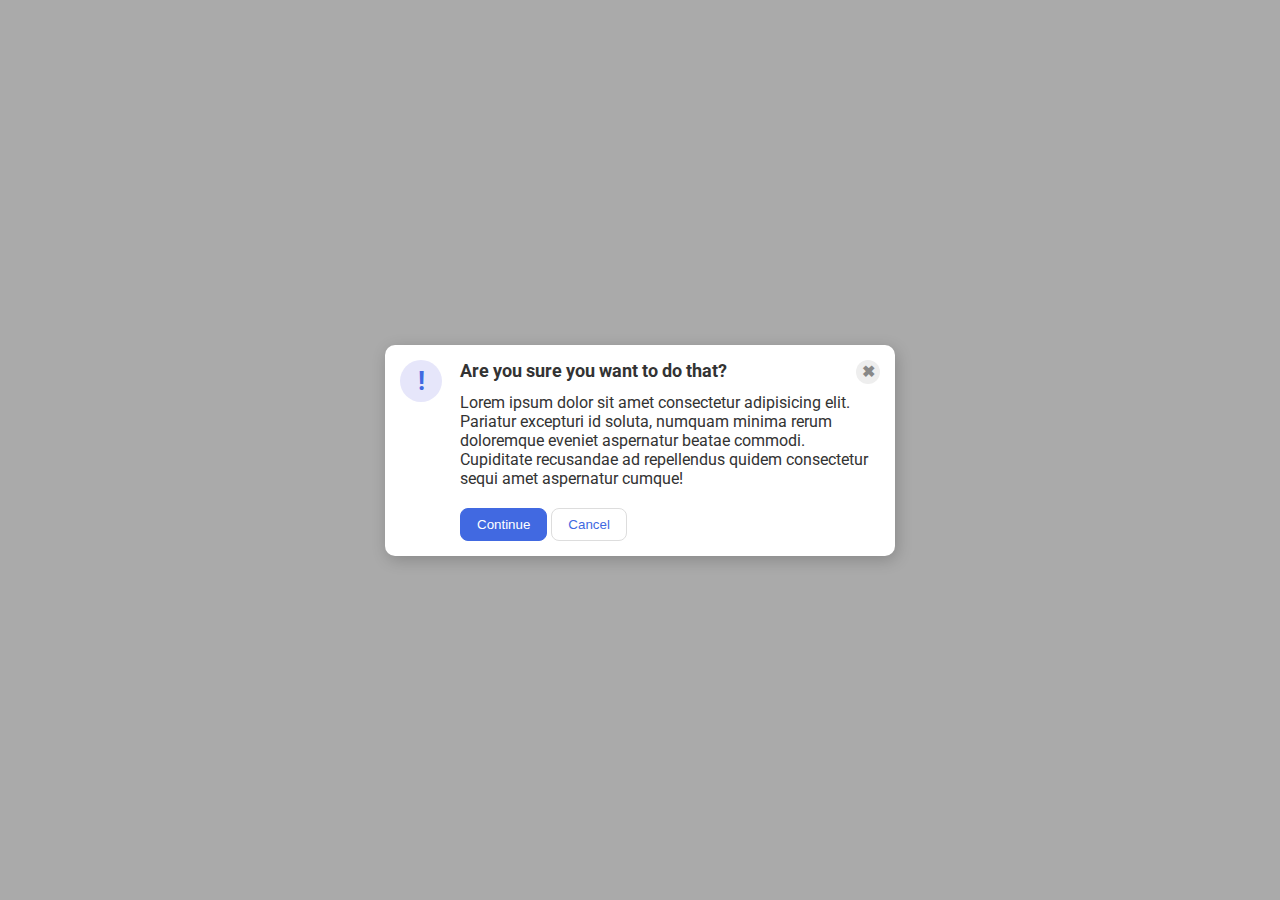
==== flex/05-flex-modal/index.html @ fb9240e2 "Complete exercise 5 flex model" ====
<!DOCTYPE html>
<html lang="en">

<head>
  <meta charset="UTF-8">
  <meta http-equiv="X-UA-Compatible" content="IE=edge">
  <meta name="viewport" content="width=device-width, initial-scale=1.0">
  <link rel="stylesheet" href="style.css">
  <title>Modal</title>
</head>

<body>
  <div class="modal">
    <div class="icon">!</div>
    <div>
      <div class="top">
        <div class="header">Are you sure you want to do that?</div>
        <div class="close-button">✖</div>
      </div>
      <div class="text">Lorem ipsum dolor sit amet consectetur adipisicing elit. Pariatur excepturi id soluta, numquam
        minima rerum doloremque eveniet aspernatur beatae commodi. Cupiditate recusandae ad repellendus quidem
        consectetur sequi amet aspernatur cumque!</div>
      <div class="button">
        <button class="continue">Continue</button>
        <button class="cancel">Cancel</button>
      </div>
    </div>
  </div>
</body>

</html>
---- flex/05-flex-modal/style.css ----
@import url('https://fonts.googleapis.com/css2?family=Roboto:wght@400;700&display=swap');

html, body {
  height: 100%;
}

body {
  font-family: Roboto, sans-serif;
  margin: 0;
  background: #aaa;
  color: #333;
  /* I'll give you this one for free lol */
  display: flex;
  align-items: center;
  justify-content: center;
}

.modal {
  background: white;
  width: 480px;
  border-radius: 10px;
  box-shadow: 2px 4px 16px rgba(0,0,0,.2);
  display: flex;
  padding: 15px;
  gap: 8px;
}

.icon {
  color: royalblue;
  font-size: 26px;
  font-weight: 700;
  background: lavender;
  width: 42px;
  height: 42px;
  border-radius: 50%;
  display: flex;
  align-items: center;
  justify-content: center;
  flex: none;
  margin-right: 10px;
}

.close-button {
  background: #eee;
  border-radius: 50%;
  color: #888;
  font-weight: 600;
  font-size: 16px;
  height: 24px;
  width: 24px;
  display: flex;
  align-items: center;
  justify-content: center;
}

button {
  padding: 8px 16px;
  border-radius: 8px;
  margin-top: 20px;
}

button.continue {
  background: royalblue;
  border: 1px solid royalblue;
  color: white;
}

button.cancel {
  background: white;
  border: 1px solid #ddd;
  color: royalblue;
}

.top{
  display: flex;
  justify-content: space-between;
}

.header {
  font-weight: bold;
  font-size: 18px;
  margin-bottom: 12px;
}
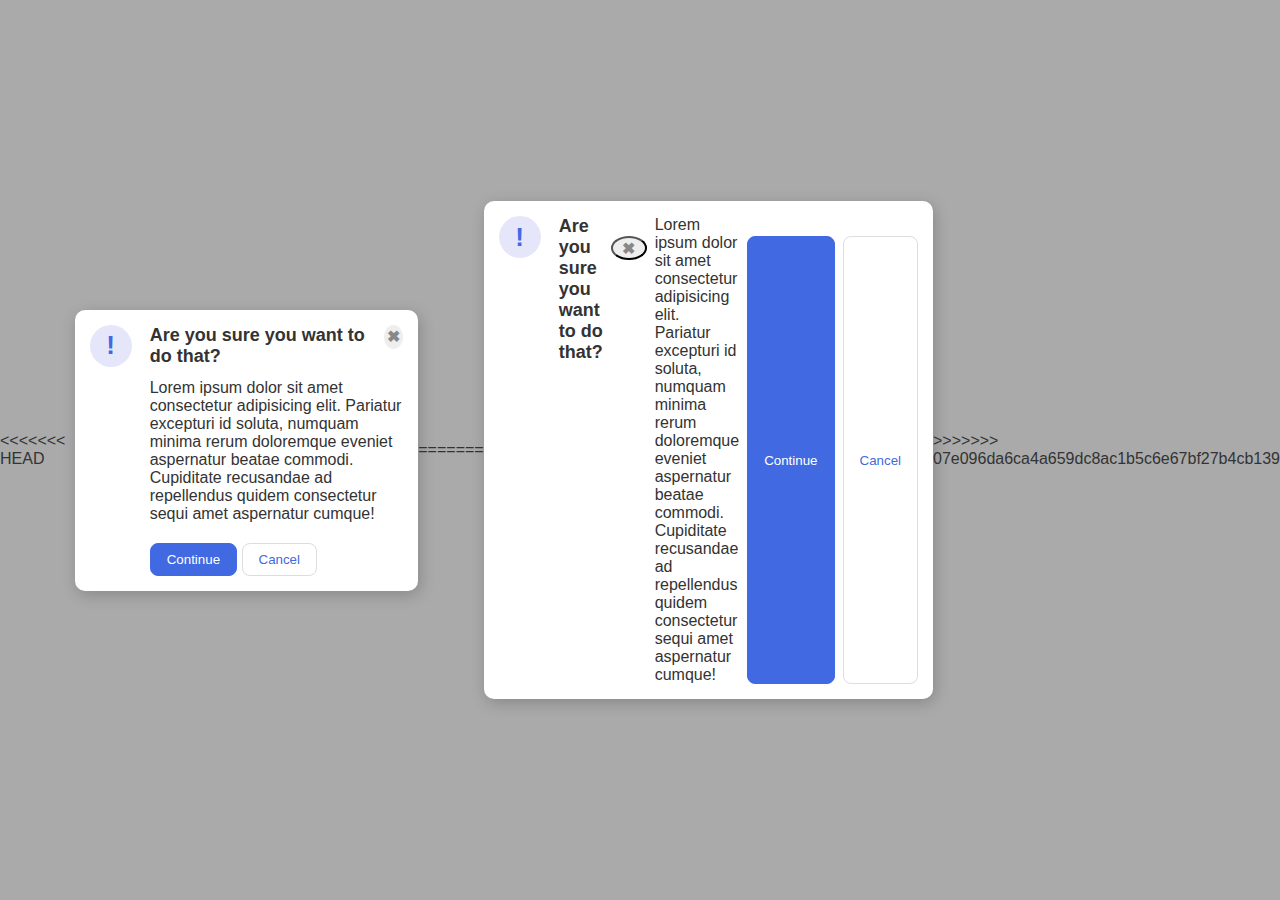
==== commit 419de2ce: "Sync fork repo" ====
--- a/flex/05-flex-modal/index.html
+++ b/flex/05-flex-modal/index.html
@@ -1,31 +1,51 @@
+<<<<<<< HEAD
+<!DOCTYPE html>
+<html lang="en">
+
+<head>
+  <meta charset="UTF-8">
+  <meta http-equiv="X-UA-Compatible" content="IE=edge">
+  <meta name="viewport" content="width=device-width, initial-scale=1.0">
+  <link rel="stylesheet" href="style.css">
+  <title>Modal</title>
+</head>
+
+<body>
+  <div class="modal">
+    <div class="icon">!</div>
+    <div>
+      <div class="top">
+        <div class="header">Are you sure you want to do that?</div>
+        <div class="close-button">✖</div>
+      </div>
+      <div class="text">Lorem ipsum dolor sit amet consectetur adipisicing elit. Pariatur excepturi id soluta, numquam
+        minima rerum doloremque eveniet aspernatur beatae commodi. Cupiditate recusandae ad repellendus quidem
+        consectetur sequi amet aspernatur cumque!</div>
+      <button class="continue">Continue</button>
+      <button class="cancel">Cancel</button>
+    </div>
+  </div>
+</body>
+
+=======
 <!DOCTYPE html>
 <html lang="en">
-
-<head>
-  <meta charset="UTF-8">
-  <meta http-equiv="X-UA-Compatible" content="IE=edge">
-  <meta name="viewport" content="width=device-width, initial-scale=1.0">
-  <link rel="stylesheet" href="style.css">
-  <title>Modal</title>
-</head>
-
-<body>
-  <div class="modal">
-    <div class="icon">!</div>
-    <div>
-      <div class="top">
-        <div class="header">Are you sure you want to do that?</div>
-        <div class="close-button">✖</div>
-      </div>
-      <div class="text">Lorem ipsum dolor sit amet consectetur adipisicing elit. Pariatur excepturi id soluta, numquam
-        minima rerum doloremque eveniet aspernatur beatae commodi. Cupiditate recusandae ad repellendus quidem
-        consectetur sequi amet aspernatur cumque!</div>
-      <div class="button">
-        <button class="continue">Continue</button>
-        <button class="cancel">Cancel</button>
-      </div>
+  <head>
+    <meta charset="UTF-8">
+    <meta http-equiv="X-UA-Compatible" content="IE=edge">
+    <meta name="viewport" content="width=device-width, initial-scale=1.0">
+    <link rel="stylesheet" href="style.css">
+    <title>Modal</title>
+  </head>
+  <body>
+    <div class="modal">
+      <div class="icon">!</div>
+      <div class="header">Are you sure you want to do that?</div>
+      <button class="close-button">✖</button>
+      <div class="text">Lorem ipsum dolor sit amet consectetur adipisicing elit. Pariatur excepturi id soluta, numquam minima rerum doloremque eveniet aspernatur beatae commodi. Cupiditate recusandae ad repellendus quidem consectetur sequi amet aspernatur cumque!</div>
+      <button class="continue">Continue</button>
+      <button class="cancel">Cancel</button>
     </div>
-  </div>
-</body>
-
+  </body>
+>>>>>>> 07e096da6ca4a659dc8ac1b5c6e67bf27b4cb139
 </html>--- a/flex/05-flex-modal/style.css
+++ b/flex/05-flex-modal/style.css
@@ -1,3 +1,87 @@
+<<<<<<< HEAD
+@import url('https://fonts.googleapis.com/css2?family=Roboto:wght@400;700&display=swap');
+
+html, body {
+  height: 100%;
+}
+
+body {
+  font-family: Roboto, sans-serif;
+  margin: 0;
+  background: #aaa;
+  color: #333;
+  /* I'll give you this one for free lol */
+  display: flex;
+  align-items: center;
+  justify-content: center;
+}
+
+.modal {
+  background: white;
+  width: 480px;
+  border-radius: 10px;
+  box-shadow: 2px 4px 16px rgba(0,0,0,.2);
+  display: flex;
+  padding: 15px;
+  gap: 8px;
+}
+
+.icon {
+  color: royalblue;
+  font-size: 26px;
+  font-weight: 700;
+  background: lavender;
+  width: 42px;
+  height: 42px;
+  border-radius: 50%;
+  display: flex;
+  align-items: center;
+  justify-content: center;
+  flex: none;
+  margin-right: 10px;
+}
+
+.close-button {
+  background: #eee;
+  border-radius: 50%;
+  color: #888;
+  font-weight: 600;
+  font-size: 16px;
+  height: 24px;
+  width: 24px;
+  display: flex;
+  align-items: center;
+  justify-content: center;
+}
+
+button {
+  padding: 8px 16px;
+  border-radius: 8px;
+  margin-top: 20px;
+}
+
+button.continue {
+  background: royalblue;
+  border: 1px solid royalblue;
+  color: white;
+}
+
+button.cancel {
+  background: white;
+  border: 1px solid #ddd;
+  color: royalblue;
+}
+
+.top{
+  display: flex;
+  justify-content: space-between;
+}
+
+.header {
+  font-weight: bold;
+  font-size: 18px;
+  margin-bottom: 12px;
+=======
 @import url('https://fonts.googleapis.com/css2?family=Roboto:wght@400;700&display=swap');
 
 html, body {
@@ -20,9 +104,6 @@
   width: 480px;
   border-radius: 10px;
   box-shadow: 2px 4px 16px rgba(0,0,0,.2);
-  display: flex;
-  padding: 15px;
-  gap: 8px;
 }
 
 .icon {
@@ -36,27 +117,27 @@
   display: flex;
   align-items: center;
   justify-content: center;
-  flex: none;
-  margin-right: 10px;
 }
 
 .close-button {
   background: #eee;
   border-radius: 50%;
   color: #888;
-  font-weight: 600;
+  font-weight: 400;
   font-size: 16px;
   height: 24px;
   width: 24px;
   display: flex;
   align-items: center;
   justify-content: center;
+  border: 1px solid #eee;
+  padding: 0;
 }
 
 button {
+  cursor: pointer;
   padding: 8px 16px;
   border-radius: 8px;
-  margin-top: 20px;
 }
 
 button.continue {
@@ -69,15 +150,5 @@
   background: white;
   border: 1px solid #ddd;
   color: royalblue;
-}
-
-.top{
-  display: flex;
-  justify-content: space-between;
-}
-
-.header {
-  font-weight: bold;
-  font-size: 18px;
-  margin-bottom: 12px;
+>>>>>>> 07e096da6ca4a659dc8ac1b5c6e67bf27b4cb139
 }--- a/flex/05-flex-modal/style.css
+++ b/flex/05-flex-modal/style.css
@@ -1,3 +1,87 @@
+<<<<<<< HEAD
+@import url('https://fonts.googleapis.com/css2?family=Roboto:wght@400;700&display=swap');
+
+html, body {
+  height: 100%;
+}
+
+body {
+  font-family: Roboto, sans-serif;
+  margin: 0;
+  background: #aaa;
+  color: #333;
+  /* I'll give you this one for free lol */
+  display: flex;
+  align-items: center;
+  justify-content: center;
+}
+
+.modal {
+  background: white;
+  width: 480px;
+  border-radius: 10px;
+  box-shadow: 2px 4px 16px rgba(0,0,0,.2);
+  display: flex;
+  padding: 15px;
+  gap: 8px;
+}
+
+.icon {
+  color: royalblue;
+  font-size: 26px;
+  font-weight: 700;
+  background: lavender;
+  width: 42px;
+  height: 42px;
+  border-radius: 50%;
+  display: flex;
+  align-items: center;
+  justify-content: center;
+  flex: none;
+  margin-right: 10px;
+}
+
+.close-button {
+  background: #eee;
+  border-radius: 50%;
+  color: #888;
+  font-weight: 600;
+  font-size: 16px;
+  height: 24px;
+  width: 24px;
+  display: flex;
+  align-items: center;
+  justify-content: center;
+}
+
+button {
+  padding: 8px 16px;
+  border-radius: 8px;
+  margin-top: 20px;
+}
+
+button.continue {
+  background: royalblue;
+  border: 1px solid royalblue;
+  color: white;
+}
+
+button.cancel {
+  background: white;
+  border: 1px solid #ddd;
+  color: royalblue;
+}
+
+.top{
+  display: flex;
+  justify-content: space-between;
+}
+
+.header {
+  font-weight: bold;
+  font-size: 18px;
+  margin-bottom: 12px;
+=======
 @import url('https://fonts.googleapis.com/css2?family=Roboto:wght@400;700&display=swap');
 
 html, body {
@@ -20,9 +104,6 @@
   width: 480px;
   border-radius: 10px;
   box-shadow: 2px 4px 16px rgba(0,0,0,.2);
-  display: flex;
-  padding: 15px;
-  gap: 8px;
 }
 
 .icon {
@@ -36,27 +117,27 @@
   display: flex;
   align-items: center;
   justify-content: center;
-  flex: none;
-  margin-right: 10px;
 }
 
 .close-button {
   background: #eee;
   border-radius: 50%;
   color: #888;
-  font-weight: 600;
+  font-weight: 400;
   font-size: 16px;
   height: 24px;
   width: 24px;
   display: flex;
   align-items: center;
   justify-content: center;
+  border: 1px solid #eee;
+  padding: 0;
 }
 
 button {
+  cursor: pointer;
   padding: 8px 16px;
   border-radius: 8px;
-  margin-top: 20px;
 }
 
 button.continue {
@@ -69,15 +150,5 @@
   background: white;
   border: 1px solid #ddd;
   color: royalblue;
-}
-
-.top{
-  display: flex;
-  justify-content: space-between;
-}
-
-.header {
-  font-weight: bold;
-  font-size: 18px;
-  margin-bottom: 12px;
+>>>>>>> 07e096da6ca4a659dc8ac1b5c6e67bf27b4cb139
 }